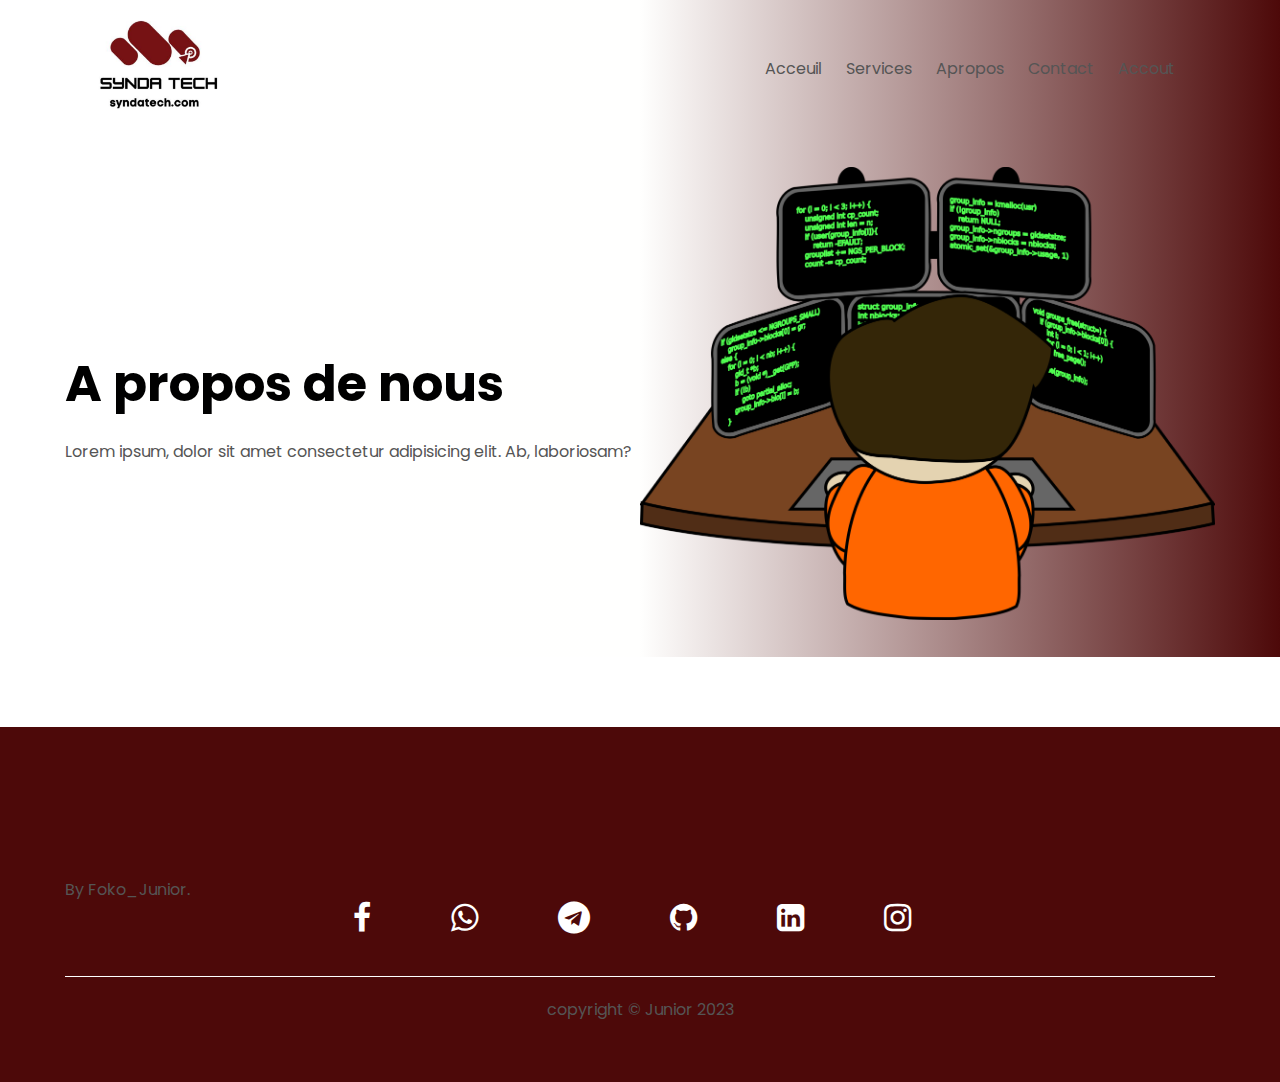
==== about.html @ f97e21b9 "Add files via upload" ====
<!DOCTYPE html>
<html lang="fr">
<head>
    <meta charset="UTF-8">
    <meta http-equiv="X-UA-Compatible" content="IE=edge">
    <meta name="viewport" content="width=device-width, initial-scale=1.0">
    <title>SyndaTech</title>
    <link rel="stylesheet" href="style.css">
    <link rel="stylesheet" href="https://cdnjs.cloudflare.com/ajax/libs/font-awesome/4.7.0/css/font-awesome.css" integrity="sha512-5A8nwdMOWrSz20fDsjczgUidUBR8liPYU+WymTZP1lmY9G6Oc7HlZv156XqnsgNUzTyMefFTcsFH/tnJE/+xBg==" crossorigin="anonymous" />
</head>
<body>
    <section class="header-section">
        <div class="container">
            <header class="navbar">
                <div class="logo">
                    <a href="index.html"><img src="images/synda.png" alt="logo"></a>
                </div>
                <nav>
                    <ul id="menuItems">
                        <li><a href="index.html">Acceuil</a></li>
                        <li><a href="produits.html">Services</a></li>
                        <li><a href="about.html">Apropos</a></li>
                        <li><a href="">Contact</a></li>
                        <li><a href="authentification.html">Accout</a></li>
                    </ul>
                    <img src="images/menu.png" alt="menu" width="26px" class="menu-icon" onclick="toogleButton()">
                </nav>
            </header>

            <div class="row">
                <div class="col-2">
                    <h1>A propos de nous</h1>
                    <p>Lorem ipsum, dolor sit amet consectetur adipisicing elit. Ab, laboriosam? </p>
                </div>
                <div class="col-2">
                    <img src="images/kisspng-computer-programming-programmer-clip-art-coder-png-file-5a77bb466e96c2.360686441517796166453.png" alt="Grand logo">
                </div>
            </div>
        </div>
    </section>
    <!-- section des categories -->



    <!-- footer de la page -->
    <footer class="footer">
        <div class="container">
            <div class="footer">
                <p>By Foko_Junior.</p>
                <ul class="socials">
                    <li><a href="#"><i class="fa fa-facebook"></i></a></li>
                    <li><a href="https://wa.me/690713130"><i class="fa fa-whatsapp"></i></a></li>
                    <li><a href="#"><i class="fa fa-telegram"></i></a></li>
                    <li><a href="#"><i class="fa fa-github"></i></a></li>
                    <li><a href="#"><i class="fa fa-linkedin-square"></i></a></li>
                    <li><a href="#"><i class="fa fa-instagram"></i></a></li>
                </ul>
            </div>
            <hr>
            <p class="copyright">copyright &copy; Junior 2023</p>
        </div>
    </footer>

    <!-- javascript code -->
    <script>
        var menuItems = document.getElementById('menuItems');

        menuItems.style.maxHeight = '0px';
        menuItems.style.padding   = '0px';

        function toogleButton(){
            if(menuItems.style.maxHeight == '0px'){
                menuItems.style.maxHeight = '200px';
                menuItems.style.padding   = '15px';
            }else{
                menuItems.style.maxHeight = '0px';
                menuItems.style.padding   = '0px';
            }
        }
    </script>
</body>
</html>
---- style.css ----
@import url('https://fonts.googleapis.com/css2?family=Poppins:wght@200;300;400;500;600;700&display=swap');

*{
    margin: 0;
    padding: 0;
    box-sizing: border-box;
}

body{
    font-family: 'Poppins', sans-serif;
}

.navbar{
    display: flex;
    align-items: center;
    padding: 20px;
}

.logo img{
    width: 145px;
    border-radius: 25px;
}

nav{
    flex: 1;
    text-align: right;
}

nav ul{
    display: inline-block;
    list-style-type: none;
}

nav ul li{
    display: inline-block;
    margin-right: 20px;
}

nav ul li a{
    text-decoration: none;
    color: #555;
}
a:hover{
    color: rgb(77, 9, 9);
}
.container{
    max-width: 1200px;
    margin: 20px auto;
    padding-left: 25px;
    padding-right: 25px;
}

.row{
    display: flex;
    align-items: center;
    justify-content: space-between;
    flex-wrap: wrap;
}
.col-2{
    flex-basis: 50%;
    min-width: 300px;
}
.col-2 img{
    width: 100%;
    padding: 30px 0;
}

.col-2 h1{
    font-size: 50px;
    line-height: 60px;
    margin: 25px 0;
}
.col-2 a{
    display: inline-block;
    text-decoration: none;
    padding: 10px 30px;
    background: #1a0303a2;
    color: #fff;
    border-radius: 30px;
    margin-top: 25px;
    transition: background 0.5s;
}
.col-2 a:hover{
    background: rgb(77, 9, 9);
}
p{
    color: #555;
}

.header-section{
    margin-top: -20px;
    background: linear-gradient(to right,rgb(255, 255, 255),rgb(255, 255, 254),rgb(77, 9, 9));
}

/* style de la section categrie */

.categories{
    margin: 70px 0;
}
.col-3{
    flex-basis: 30%;
    min-width: 250px;
    margin: auto;
}

.col-3 img{
    width: 100%;
}

.container h2{
    text-align: center;
    font-size: 2.2rem;
    color: #444;
    margin: 50px 0;
}

/* section des meilleurs produits */
.col-4{
    flex-basis: 33.33%;
    min-width: 200px;
    padding: 15px;
    transition: transform 0.4s;
}

.col-4 img{
    width: 100%;
}


.col-4:hover{
    transform: translateY(-10px);
}

.rating .fa{
    color: rgb(77, 9, 9);
}

/* offre style */


.offre-exclusive{
    margin: 70px 0;
    padding: 20px;
    background: radial-gradient(#fff, #eaf2fb);
}

.col-2 .offre-img{
    width: 90%;
    padding: 50px;
}

.col-2 small{
    color: #555;
}

/* style for testimonial */

.testimonial{
    margin: 70px 0;
}

.testimonial .col-3{
    text-align: center;
    padding: 40px 20px;
    box-shadow: 0 0 20px 0 rgba(0, 0, 0, 0.1);
    cursor: pointer;
    transition: transform 0.5s;
}
.testimonial .col-3:hover{
    transform: translateY(-10px);
    background: rgb(77, 9, 9);
    color: white;
}

.testimonial .col-3 img{
    width: 60px;
    border-radius: 50%;
    margin: 15px 0;
}
.testimonial .col-3 p{
    font-size: 12px;
}
.testimonial .fa.fa-quote-left{
    font-size: 30px;
    color: rgb(77, 9, 9);
}
.testimonial .col-3 h3{
    font-size: 18px;
    color: #555;
}


section.brands{
    margin: 70px 0;
}
.brands .col-5{
    flex-basis: 20%;
    min-width: 120px;
}
.brands .col-5 img{
    width: 100%;
    padding: 25px;
    filter: grayscale(100);
    transition: filter 0.5;
}
.brands .col-5 img:hover{
    cursor: pointer;
    filter: grayscale(0);
}

/* le style du footer */
.footer{
    background: rgb(77, 9, 9);
    color: #ffffff;
    margin: 70px 0 -20px;
    padding: 40px 0;
}

.footer-col-1, .footer-col-2, .footer-col-3, .footer-col-4{
    min-width: 250px;
    font-size: 14px;
}

.footer-col-1{
    flex-basis: 30%;
}
.footer-col-2{
    flex: 1;
    justify-content: center;
    padding: 15px;
}
.footer-col-2 .wl{
    display: flex;
    justify-content: center;
    margin-bottom: 15px;
}
.socials{
    display: flex;
    flex-direction: row;
    margin-left: 18rem;
}
.socials .fa:hover{
    color: rgb(65, 55, 55);
}
.socials .fa{
    font-size: 2rem;
}
.socials li{
    margin-right: 5rem;
}
.footer-col-2 img{
    width: 150px;
}
.footer-col-2 p{
    text-align: center;
}

.footer h3{
    font-size: 18px;
    margin-bottom: 20px;
}

.footer-col-3, .footer-col-4,a{
    text-decoration: none;
    flex-basis: 12%;
    text-align: center;
}
.footer-col-3 a{
    color: #fff;
    list-style-type: none;
}
.footer-col-2 p{
    color: #fff;
    list-style-type: none;
}
.footer-col-1 p{
    color: #fff;
    list-style-type: none;
}
ul {
    list-style-type: none;
}
ul li a{
    text-decoration: none;
    color: #ffffff;
}
.app-logo{
    margin: 15px;
}
.app-logo img{
    width: 140px;
}

.footer hr{
    border: none;
    height: 1px;
    background: #ffffff;
    margin: 20px 0;
}

.copyright{
    text-align: center;
}

.menu-icon{
    margin-left: 15px;
    display: none;
    cursor: pointer;
}

/* style pour la page d'authentification */
.form-container{
    width: 320px;
    max-width: 100%;
    height: 455px;
    background: #fff;
    text-align: center;
    margin: auto;
    box-shadow: 0 0 20px 0 rgba(0, 0, 0, 0.1);
    position: relative;
    overflow: hidden;

}

.form-container .form-button{
    padding: 15px;
}

.form-container .form-button span{
    font-weight: bold;
    padding: 0 15px;
    font-size: 17px;
}
.form-container .form-button span:hover{
    cursor: pointer;
}

.form-container a{
    background: none;
    color: #f8f3f3;
    font-size: 12px;
    text-decoration: none;
}

.form-container a:hover{
    background: none;
    color: rgb(77, 9, 9);
}

.form-btn{
    display: inline-block;
    text-decoration: none;
    padding: 10px 30px;
    background: rgba(77, 20, 20, 0.507);
    color: #fff;
    border-radius: 30px;
    margin-top: 25px;
    transition: background 0.5s;
}
.form-btn:hover{
    background: rgb(77, 9, 9);
}

form input{
    width: 100%;
    height: 35px;
    padding: 3px 10px;
    font-size: 16px;
    border: solid 1px #ccc;
    margin: 7px auto;
}
form input:focus{
    outline: none;
}
form input[type='submit']{
    border: none;
    font-weight: bold;
}

.form-container form{
    padding: 0 15px;
    max-width: 300px;
    position: absolute;
    top: 100px;
}

#Connexion{
    left: -300px;
    transition: transform 1s;
}
#Inscription{
    left: 0px;
    transition: transform 1s;
}
#Indicateur{
    border: none;
    width: 80px;
    height: 5px;
    border-radius: 5px;
    background:rgb(77, 9, 9);
    margin-left: 30px;
    margin-top: 10px;
    transform: translateX(0px);
    transition: transform 1s;
}

/* style de la page produits */

.row-2{
    justify-content: space-between;
    padding: 0 15px;
}
.titre-produits{
    font-size: 18px !important;
    font-weight: 400;
    margin: 0;
    font-weight: bold;
}
select{
    border: solid 1px rgb(77, 9, 9);
    padding: 8px;
    color: #444;
    font-size: 14px;

}

.pagination{
    margin: 70px auto;
    padding: 0 15px;
}
.pagination span{
    border: 1px solid rgb(77, 9, 9);
    width: 40px;
    height: 40px;
    padding: 10px 20px;
    line-height: 40px;
    color: #555;
    font-weight: bold;
    cursor: pointer;
}
.pagination span:hover{
    background:rgb(77, 9, 9);
    color: #fff;
}

.plus{
    border: solid 1px #310e0e;
    background-color: #310e0e;
    width: 6rem;
    margin-top: 1rem;
    border-radius: 15px;
    padding: 0.6rem;
    margin-left: 14px;
    transition: background 0.7s;
}
.plus a{
    color: #f8f3f3;
}
.plus a:hover {
    color:#310e0e;
}
.plus:hover{
    cursor: pointer;
    /* transition: transform 0.5s; */
    color:#310e0e;
    
    background-color: white;
    
}

/* media query style */

@media only screen and (max-width: 800px){
    nav ul{
        position: absolute;
        top: 70px;
        left: 0;
        background: linear-gradient(to right,rgb(255, 255, 255),rgb(255, 255, 254),rgb(77, 9, 9));
        width: 100%;
        padding: 10px 0;
        overflow: hidden;
        z-index: 10;
        transition: max-height 0.5s, padding 0.5s;
    }

    nav ul li{
        display: block;
        margin-right: 50px;
    }

    nav ul li a{
        color: #0f0303;
    }

    .menu-icon{
        display: inline-block;
    }
    .socials{
        display: flex;
        flex-direction: row;
        margin-left: 4rem;
        margin-top: 2rem;
    }
    .socials .fa{
        font-size: 2rem;
    }
    .socials li{

        margin-right: 1rem;
    }
    .plus{
        margin-left: 7rem;
    }
}

/* media query pour les ecran inferieur a 600px */

@media only screen and (max-width: 600px){
    .row{
        text-align: center;
    }

    .col-2, .col-3, .col-4, .col-5{
        flex-basis: 100%;
    }
    .col-2 h1{
        font-size: 45px;
        line-height: 60px;
        margin: 25px 0;
    }
    div.col-2 {
        padding: 5px;
        text-align: left;
    }
    .tataux table{
        width: 100%;
        border-top: 3px solid #106e77;
        margin-top: 15px;
    }
    .info-produit img{
        width: 60px;
        height: 60px;
        margin-right: 10px;
    }
    .socials{
        display: flex;
        flex-direction: row;
        margin-left: 1rem;
        margin-top: 2rem;
    }
    .socials .fa{
        font-size: 2rem;
    }
    .socials li{

        margin-right: 1rem;
    }
}
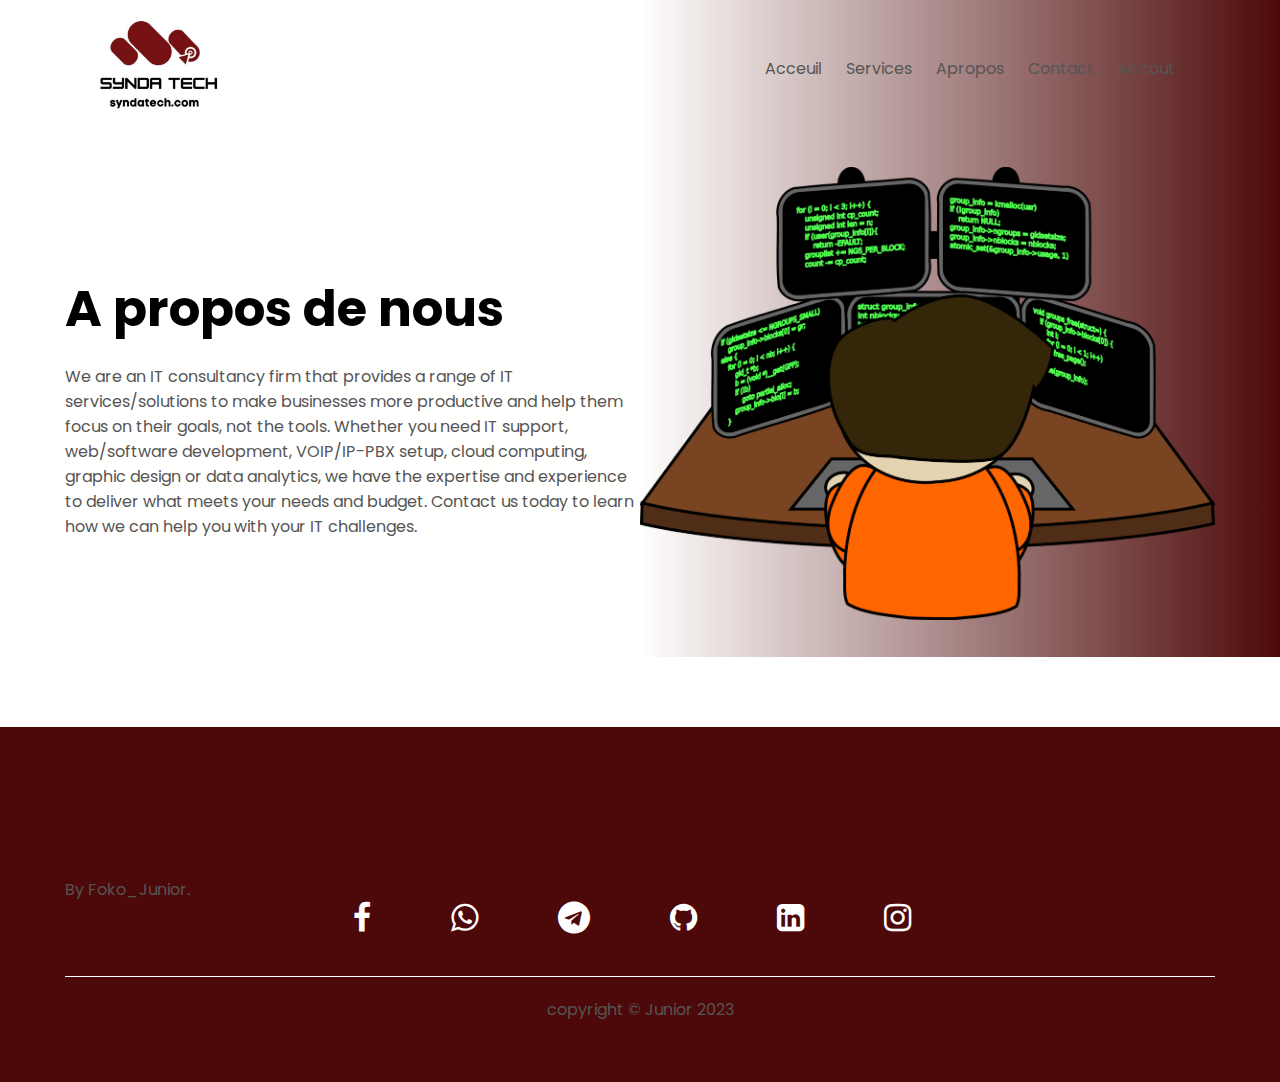
==== commit 2630e24c: "Update about.html" ====
--- a/about.html
+++ b/about.html
@@ -30,7 +30,13 @@
             <div class="row">
                 <div class="col-2">
                     <h1>A propos de nous</h1>
-                    <p>Lorem ipsum, dolor sit amet consectetur adipisicing elit. Ab, laboriosam? </p>
+                    <p>We are an IT consultancy firm that provides a range of IT services/solutions to make 
+                        businesses more productive and help them focus on their goals, not the tools. Whether 
+                        you need IT support, web/software development, VOIP/IP-PBX setup,
+                        cloud computing, graphic design or data analytics, we have the expertise and experience
+                         to deliver what meets your needs and budget. 
+                        Contact us today to learn how we can help you with your IT challenges. 
+                    </p>
                 </div>
                 <div class="col-2">
                     <img src="images/kisspng-computer-programming-programmer-clip-art-coder-png-file-5a77bb466e96c2.360686441517796166453.png" alt="Grand logo">
@@ -79,4 +85,4 @@
         }
     </script>
 </body>
-</html>+</html>
